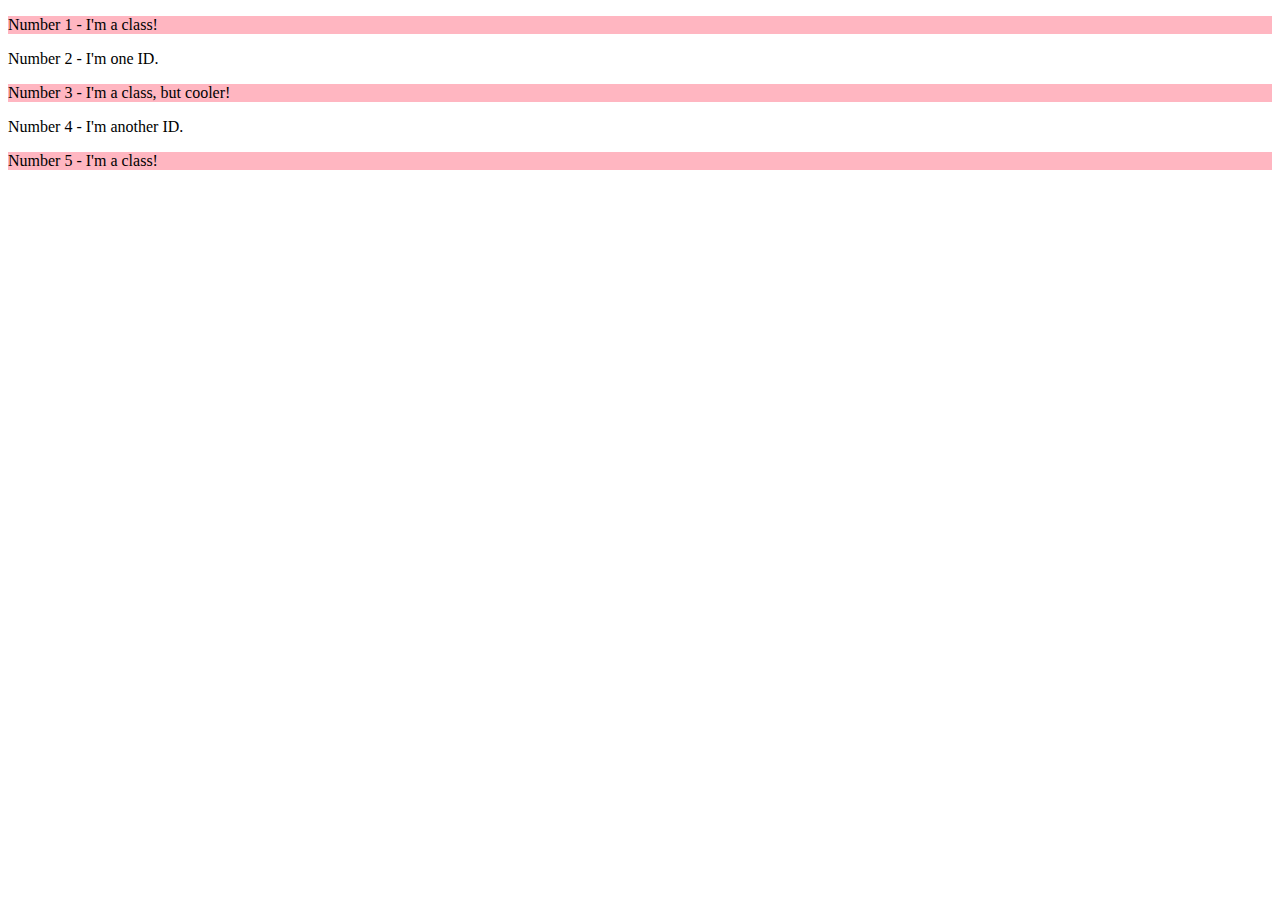
==== foundations/02-class-id-selectors/index.html @ 9880ccf9 "Create odd class" ====
<!DOCTYPE html>
<html lang="en">
  <head>
    <meta charset="UTF-8">
    <meta http-equiv="X-UA-Compatible" content="IE=edge">
    <meta name="viewport" content="width=device-width, initial-scale=1.0">
    <title>Class and ID Selectors</title>
    <link rel="stylesheet" href="style.css">
  </head>
  <body>
    <p class="odd">Number 1 - I'm a class!</p>
    <div>Number 2 - I'm one ID.</div>
    <p class="odd">Number 3 - I'm a class, but cooler!</p>
    <div>Number 4 - I'm another ID.</div>
    <p class="odd">Number 5 - I'm a class!</p>
  </body>
</html>
---- foundations/02-class-id-selectors/style.css ----
p {
    background-color: lightpink;
    font-family; "Vereda", "DejaVu Sans", sans-serif;
}
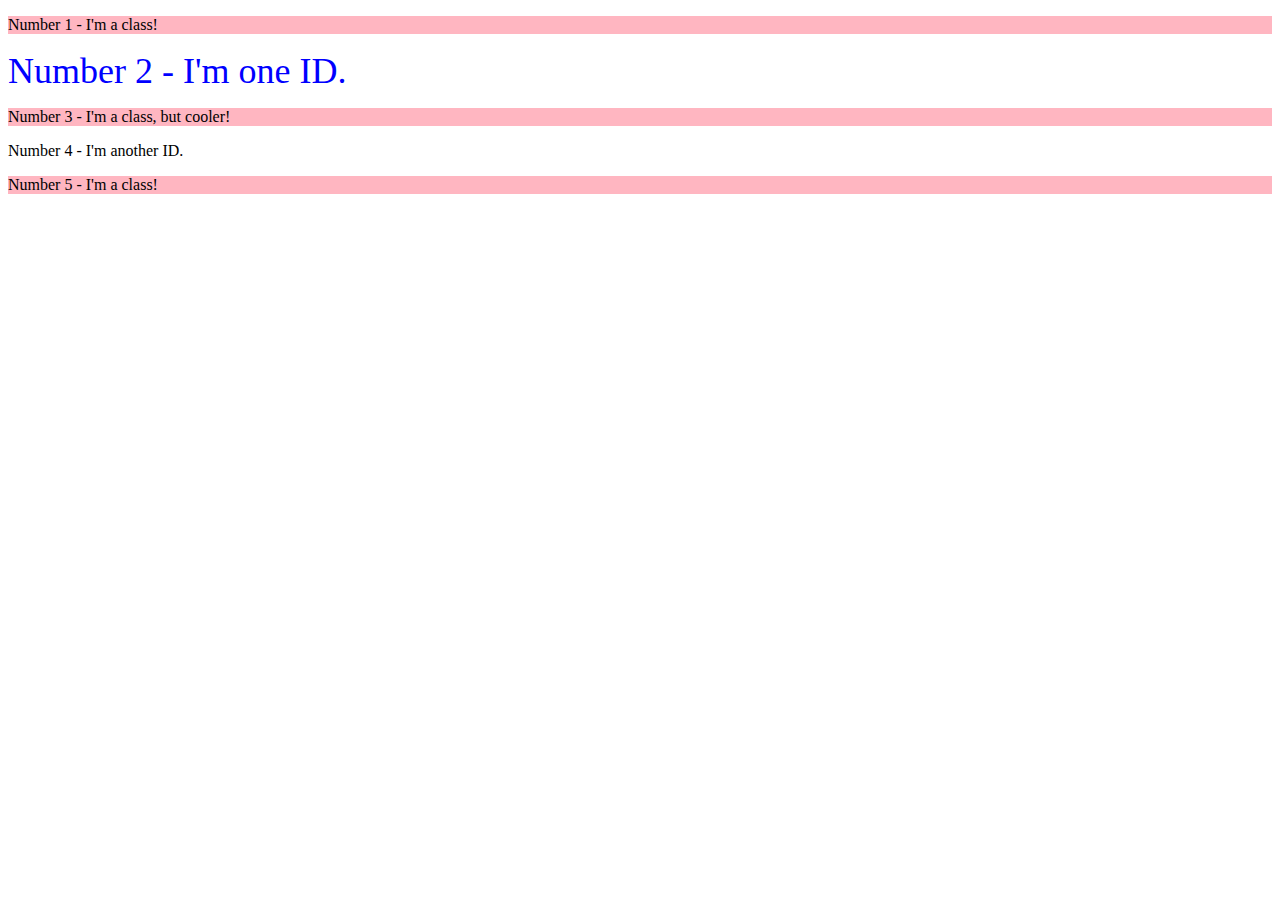
==== commit 1cf7159f: "Create id for third element" ====
--- a/foundations/02-class-id-selectors/index.html
+++ b/foundations/02-class-id-selectors/index.html
@@ -9,8 +9,8 @@
   </head>
   <body>
     <p class="odd">Number 1 - I'm a class!</p>
-    <div>Number 2 - I'm one ID.</div>
-    <p class="odd">Number 3 - I'm a class, but cooler!</p>
+    <div id="number-two">Number 2 - I'm one ID.</div>
+    <p class="odd" id="number-three">Number 3 - I'm a class, but cooler!</p>
     <div>Number 4 - I'm another ID.</div>
     <p class="odd">Number 5 - I'm a class!</p>
   </body>
--- a/foundations/02-class-id-selectors/style.css
+++ b/foundations/02-class-id-selectors/style.css
@@ -1,4 +1,9 @@
-p {
+.odd {
     background-color: lightpink;
     font-family; "Vereda", "DejaVu Sans", sans-serif;
+}
+
+#number-two {
+    color: blue;
+    font-size: 36px;
 }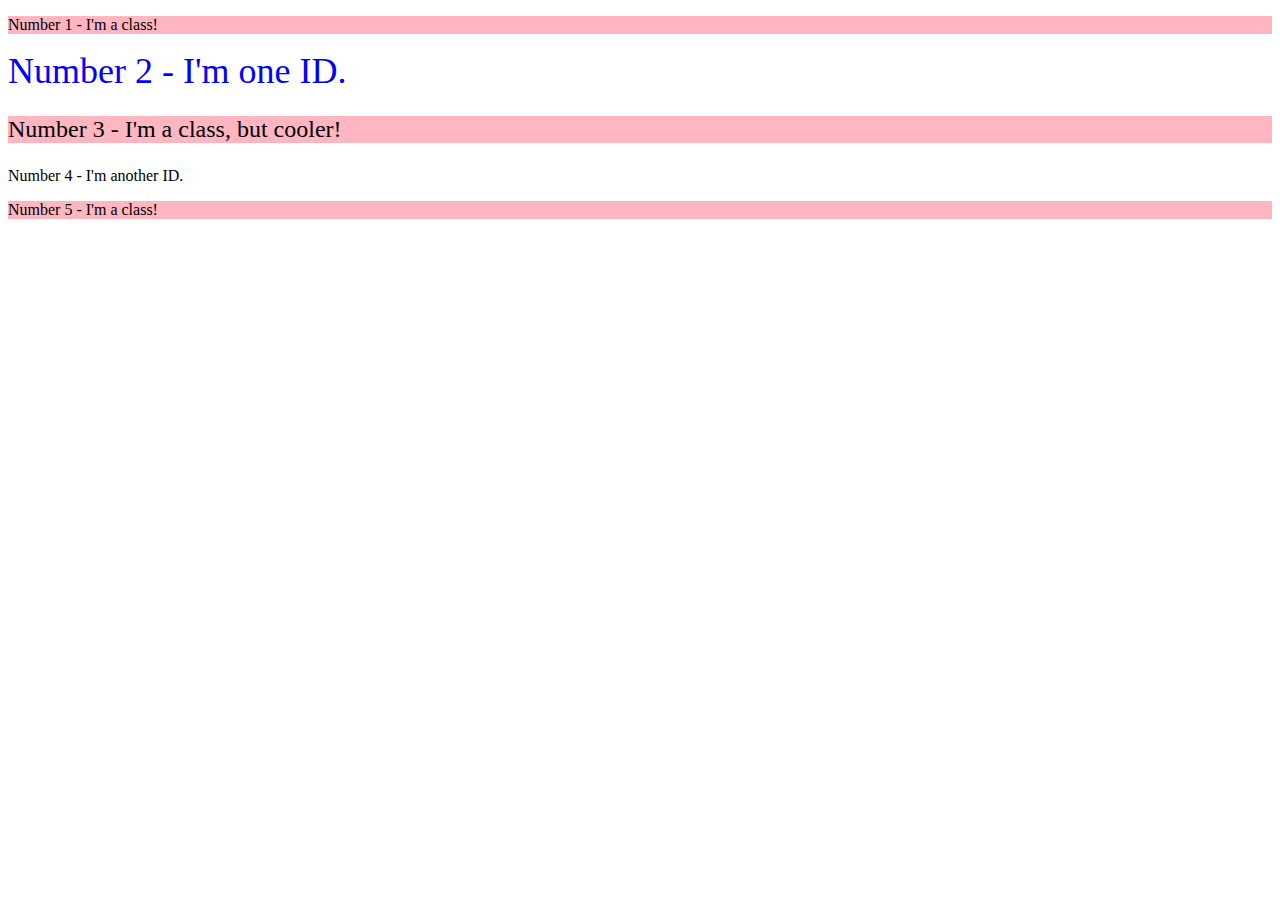
==== commit bb36685b: "Create id for fourth element" ====
--- a/foundations/02-class-id-selectors/index.html
+++ b/foundations/02-class-id-selectors/index.html
@@ -11,7 +11,7 @@
     <p class="odd">Number 1 - I'm a class!</p>
     <div id="number-two">Number 2 - I'm one ID.</div>
     <p class="odd" id="number-three">Number 3 - I'm a class, but cooler!</p>
-    <div>Number 4 - I'm another ID.</div>
+    <div id="number-four">Number 4 - I'm another ID.</div>
     <p class="odd">Number 5 - I'm a class!</p>
   </body>
 </html>--- a/foundations/02-class-id-selectors/style.css
+++ b/foundations/02-class-id-selectors/style.css
@@ -6,4 +6,8 @@
 #number-two {
     color: blue;
     font-size: 36px;
+}
+
+#number-three {
+    font-size: 24px;
 }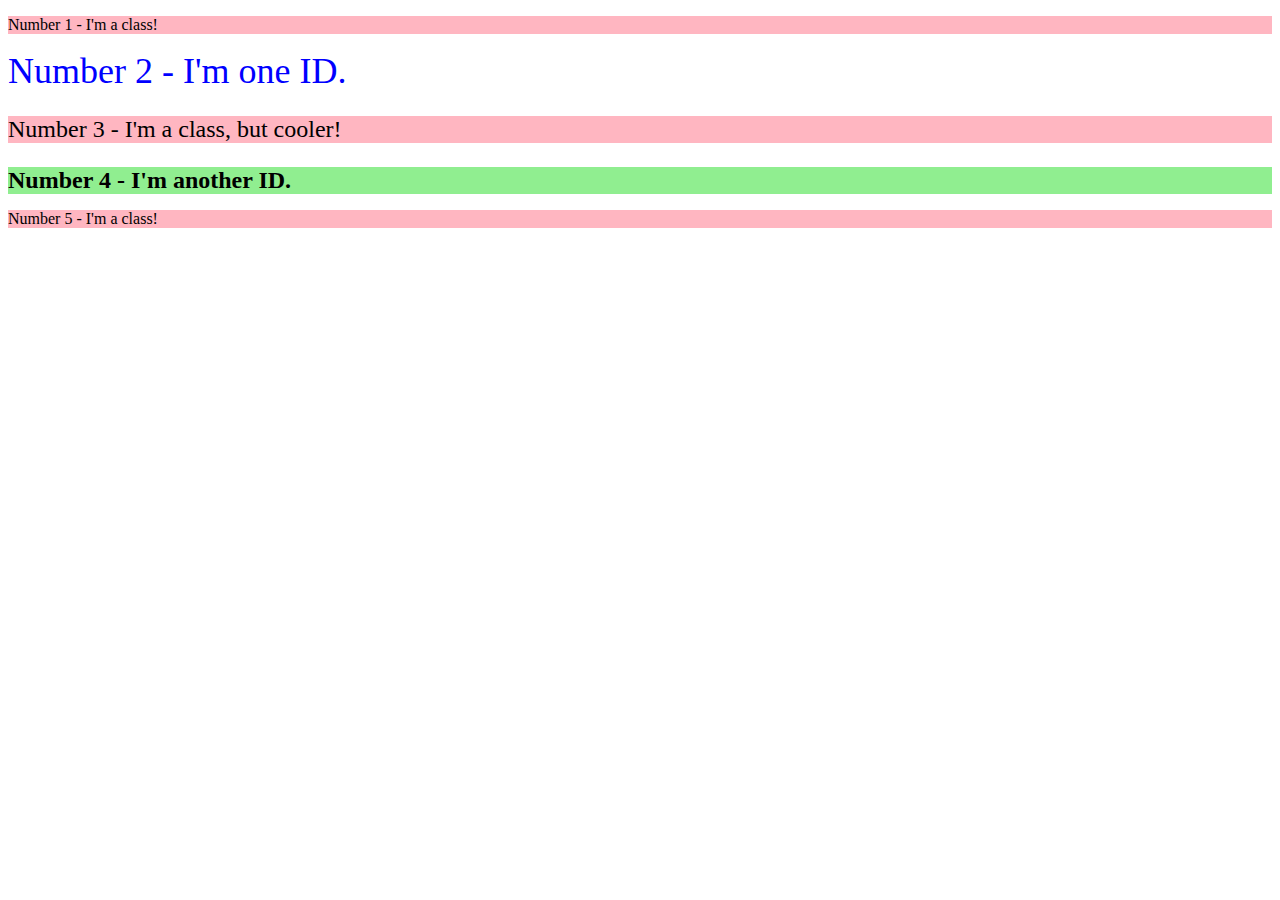
==== commit 81f4bdc1: "Change id to class" ====
--- a/foundations/02-class-id-selectors/index.html
+++ b/foundations/02-class-id-selectors/index.html
@@ -10,7 +10,7 @@
   <body>
     <p class="odd">Number 1 - I'm a class!</p>
     <div id="number-two">Number 2 - I'm one ID.</div>
-    <p class="odd" id="number-three">Number 3 - I'm a class, but cooler!</p>
+    <p class="odd three">Number 3 - I'm a class, but cooler!</p>
     <div id="number-four">Number 4 - I'm another ID.</div>
     <p class="odd">Number 5 - I'm a class!</p>
   </body>
--- a/foundations/02-class-id-selectors/style.css
+++ b/foundations/02-class-id-selectors/style.css
@@ -8,6 +8,12 @@
     font-size: 36px;
 }
 
-#number-three {
+.odd.three {
     font-size: 24px;
+}
+
+#number-four {
+    background-color: lightgreen;
+    font-size: 24px;
+    font-weight: bold;
 }